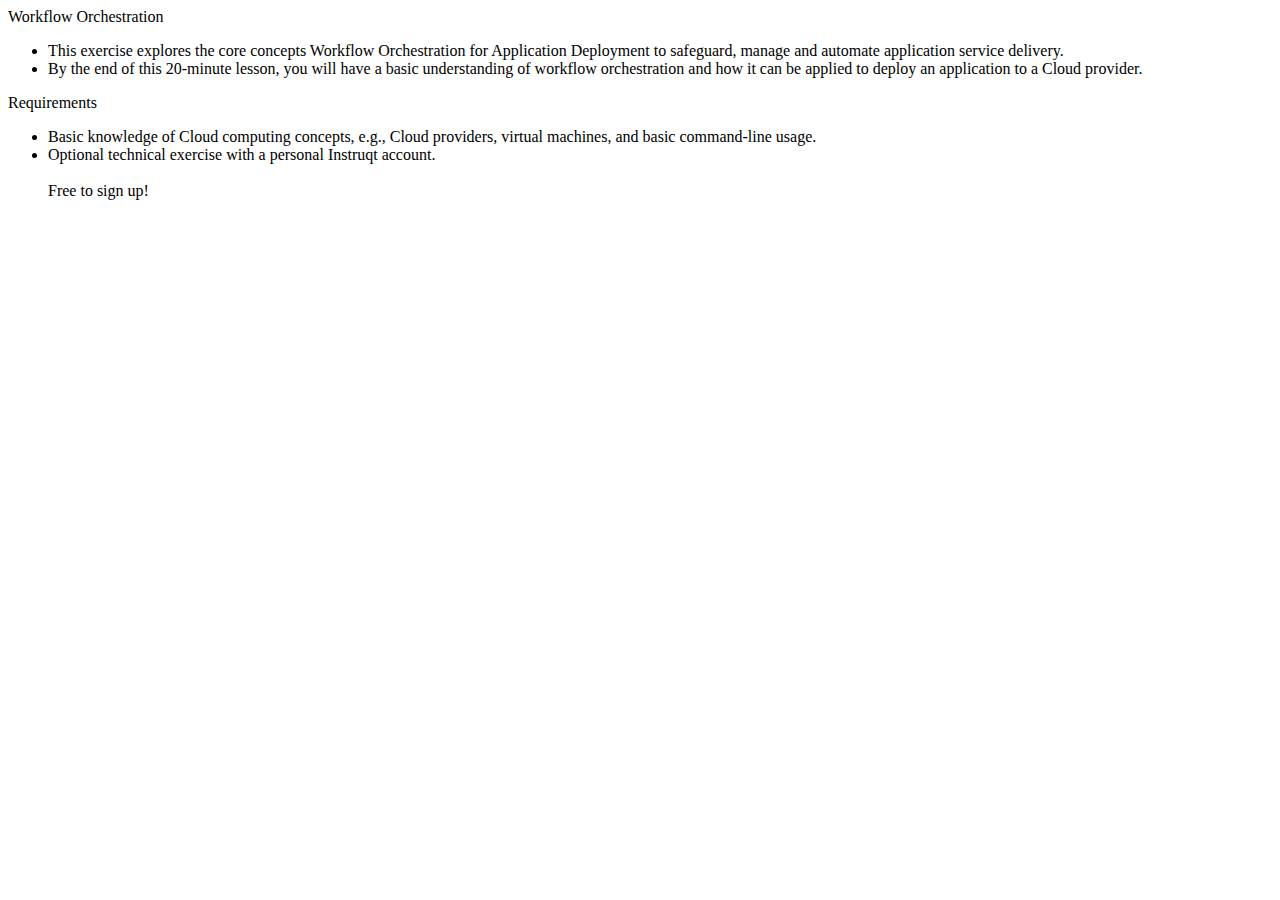
==== docs/html/slide-1.html @ e6fe4b3c "This is a first commit" ====
<!DOCTYPE html>
<html lang="en">

<head>
  <meta charset="UTF-8" />
  <meta name="viewport" content="width=device-width, initial-scale=1.0" />
  <title>Orchestration Journey</title>
  <link rel="stylesheet" href="css/style.css">
  <script type="text/javascript" src="js/paginator.js" defer></script>

  <style>
    .card-image {
      filter: grayscale(0%);
    }
  </style>
</head>

<body>
  <section>
    <div class="card explainer half-width">
      <div class="card-subtitle">
        Workflow Orchestration
      </div>
      <div class="card-bullets">
        <ul>
          <li class="card-bullet">
            This exercise explores the core concepts Workflow Orchestration for Application Deployment to safeguard,
            manage and automate application service delivery.
          </li>
          <li class="card-bullet">
            By the end of this 20-minute lesson, you will have a basic understanding of workflow orchestration and how
            it can be applied to deploy an application to a Cloud provider.
          </li>
        </ul>
      </div>
    </div>
    <div class="card explainer half-width">
      <div class="card-subtitle">
        Requirements
      </div>
      <div class="card-bullets">
        <ul>
          <li class="card-bullet">
            Basic knowledge of Cloud computing concepts, e.g., Cloud providers, virtual machines, and basic command-line
            usage.
          </li>
          <li class="card-bullet">
            Optional technical exercise with a personal Instruqt account.
            <br>
            <br>
            Free to sign up!
          </li>
        </ul>
      </div>
    </div>
  </section>
</body>

</html>
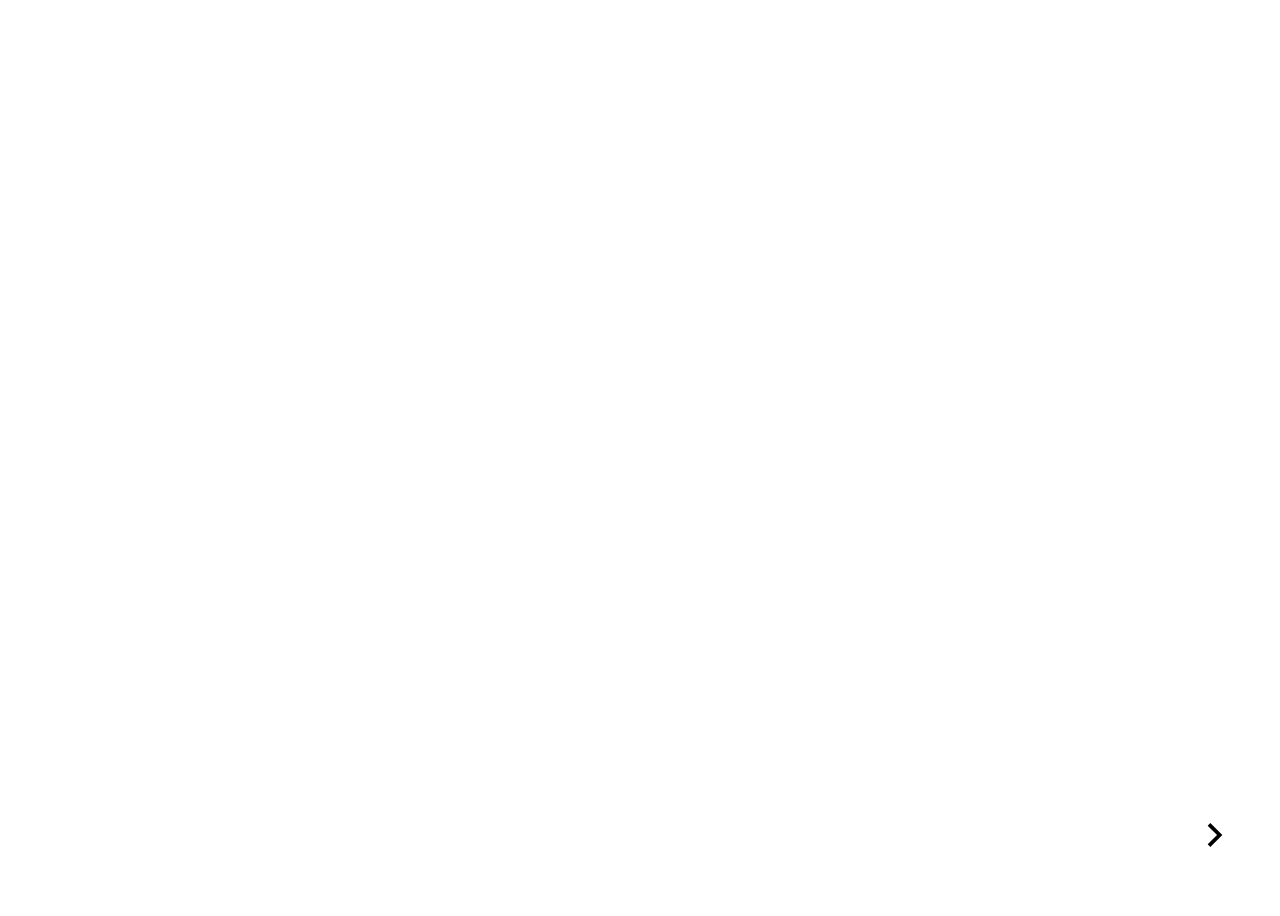
==== commit 4dd46960: "Adding clean Instruqt track" ====
--- a/docs/html/slide-1.html
+++ b/docs/html/slide-1.html
@@ -5,8 +5,8 @@
   <meta charset="UTF-8" />
   <meta name="viewport" content="width=device-width, initial-scale=1.0" />
   <title>Orchestration Journey</title>
-  <link rel="stylesheet" href="css/style.css">
-  <script type="text/javascript" src="js/paginator.js" defer></script>
+  <link rel="stylesheet" href="../css/style.css">
+  <script type="text/javascript" src="../js/paginator.js" defer></script>
 
   <style>
     .card-image {
--- a/docs/css/style.css
+++ b/docs/css/style.css
@@ -0,0 +1,230 @@
+@import url("https://fonts.googleapis.com/css2?family=Roboto:wght@100;300;400;500;600;700&display=swap");
+@import url("https://fonts.googleapis.com/css2?family=Roboto+Mono:wght@400;600&display=swap");
+
+:root {
+  --max-height: 700px;
+  --min-width: calc(var(--max-height) / 2);
+  --h1-font-size: 64px;
+  --h2-font-size: 36px;
+  --h3-font-size: 24px;
+
+  --h1-font-weight: 700;
+  --h2-font-weight: 600;
+  --h3-font-weight: 500;
+
+  --primary-color: #171321; /* Charcoal */
+  --gray-01: #D1D0D3;
+  --gray-02: #A2A1A6;
+  --gray-03: #74717A;
+  --gray-04: #45424D;
+  --gray-05: #2B2838;
+  --primary-color-alt: #137bad;
+  --secondary-color: #9dadbc;
+  --accent-color: #dc91b9;
+  --background-color: #FFFFFF;
+
+  --default-border: var(--gray-02) solid 0px;
+}
+
+body {
+  display: flex;
+  justify-content: center;
+  align-items: flex-start;
+  height: 100vh;
+  font-family: "Roboto", sans-serif;
+  overflow: hidden;
+  background-color: var(--background-color);
+}
+
+section {
+  display: flex;
+  align-items: center;
+  height: var(--max-height);
+  aspect-ratio: 16/9;
+  /* padding-top: 50px; */
+}
+
+.card {
+  border: var(--default-border);
+  border-radius: 10px;
+}
+
+.explainer,
+.interactive {
+  height: calc(var(--max-height) - 100px);
+  border: var(--default-border);
+}
+
+.half-width {
+    width: 50%;
+}
+
+/* We don't need to specify `full-width` as it is the default.
+   This item is here for completeness.
+ */
+
+.full-width {
+    width: 100%;
+}
+
+.card-title,
+.card-subtitle,
+.card-command {
+  margin: 25px 50px;
+  border: var(--default-border);
+  border-radius: 10px;
+  display: flex;
+  align-items: center;
+}
+
+.card-title {
+  color: var(--primary-color);
+  font-size: var(--h1-font-size);
+  height: calc(var(--h1-font-size) * 1.5);
+  font-weight: var(--h1-font-weight);
+
+  --splash-delay: 2;
+  opacity: 0;
+  animation: fadeInUp ease forwards;
+  animation-duration: calc(var(--splash-delay) * 500ms);
+  animation-delay: calc(var(--splash-delay) * 200ms);
+}
+
+.card-subtitle {
+  color: var(--primary-color);
+  font-size: var(--h2-font-size);
+  height: calc(var(--h2-font-size) * 3);
+  font-weight: var(--h2-font-weight);
+
+  --splash-delay: 4;
+  opacity: 0;
+  animation: fadeInUp ease forwards;
+  animation-duration: calc(var(--splash-delay) * 500ms);
+  animation-delay: calc(var(--splash-delay) * 200ms);
+}
+
+.card-bullet:nth-child(1) {
+  --splash-delay: 6;
+}
+
+.card-bullet:nth-child(2) {
+  --splash-delay: 8;
+}
+
+.card-bullet:nth-child(3) {
+  --splash-delay: 10;
+}
+
+.card-bullet:nth-child(4) {
+  --splash-delay: 12;
+}
+
+.card-bullet:last-child {
+    border-bottom: none;
+}
+
+.card-bullet {
+  color: var(--primary-color);
+  line-height: 2.5rem;
+  margin: 25px 50px;
+  font-size: var(--h3-font-size);
+  font-weight: var(--h3-font-weight);
+  max-width: 80ch;
+  border-bottom: solid var(--gray-02) 1px;
+  padding-bottom: 2ch;
+  list-style-type: none;
+
+  opacity: 0;
+  animation: fadeInUp ease forwards;
+  animation-duration: calc(var(--splash-delay) * 500ms);
+  animation-delay: calc(var(--splash-delay) * 200ms);
+}
+
+.interactive {
+  max-width: 600px;
+  max-height: 600px;
+  border-radius: 50%;
+  display: flex;
+  align-items: center;
+  justify-content: center;
+  flex-wrap: wrap;
+
+  background-color: var(--background-color);
+  background-image: url("data:image/svg+xml,%3Csvg xmlns='http://www.w3.org/2000/svg' width='64' height='32'%3E%3Cpath fill='none' fill-rule='evenodd' stroke='%23137bad' stroke-dasharray='2,2' stroke-width='.15' d='M32,0 L0,16 L32,32 L64,16 L32,0 Z'/%3E%3C/svg%3E");
+  box-shadow: inset 0 0 10px 10px var(--background-color);
+
+  --splash-delay: 10;
+  opacity: 0;
+  animation: fade-in ease forwards;
+  animation-duration: calc(var(--splash-delay) * 200ms);
+  animation-delay: calc(var(--splash-delay) * 200ms);
+}
+
+.card-image-grayscale {
+  filter: grayscale(90%);
+}
+
+.card-image:hover {
+  filter: grayscale(0);
+}
+
+.square-500px {
+  max-width: 500px;
+  max-height: 500px;
+}
+
+@keyframes fadeInUp {
+  0% {
+    opacity: 0;
+    transform: translateY(30%);
+  }
+
+  30%,
+  50%,
+  100% {
+    opacity: 1;
+    transform: translateY(0);
+  }
+}
+
+@keyframes fade-in {
+  0% {
+    opacity: 0;
+  }
+
+  100% {
+    opacity: 1;
+  }
+}
+
+.box-outer-shadow {
+  filter: drop-shadow(1px 2px 5px rgb(0 0 0 / 1));
+}
+
+.top-inner-shadow {
+  box-shadow: 10 10 15px 6px inset rgba(255, 0, 96, 0.8)"
+
+    /* filter: drop-shadow(1px -1px 3px rgb(255 255 255 / 1)); */
+}
+
+.next {
+    background-image: url("../img/right-arrow.svg");
+    background-color: #FFFFFF;
+    position: absolute;
+    width: 30px;
+    height: 30px;
+    bottom: 50px;
+    right: 50px;
+    cursor: pointer;
+}
+
+.last {
+    background-image: url("../img/left-arrow.svg");
+    background-color: #FFFFFF;
+    position: absolute;
+    width: 30px;
+    height: 30px;
+    bottom: 50px;
+    left: 50px;
+    cursor: pointer;
+}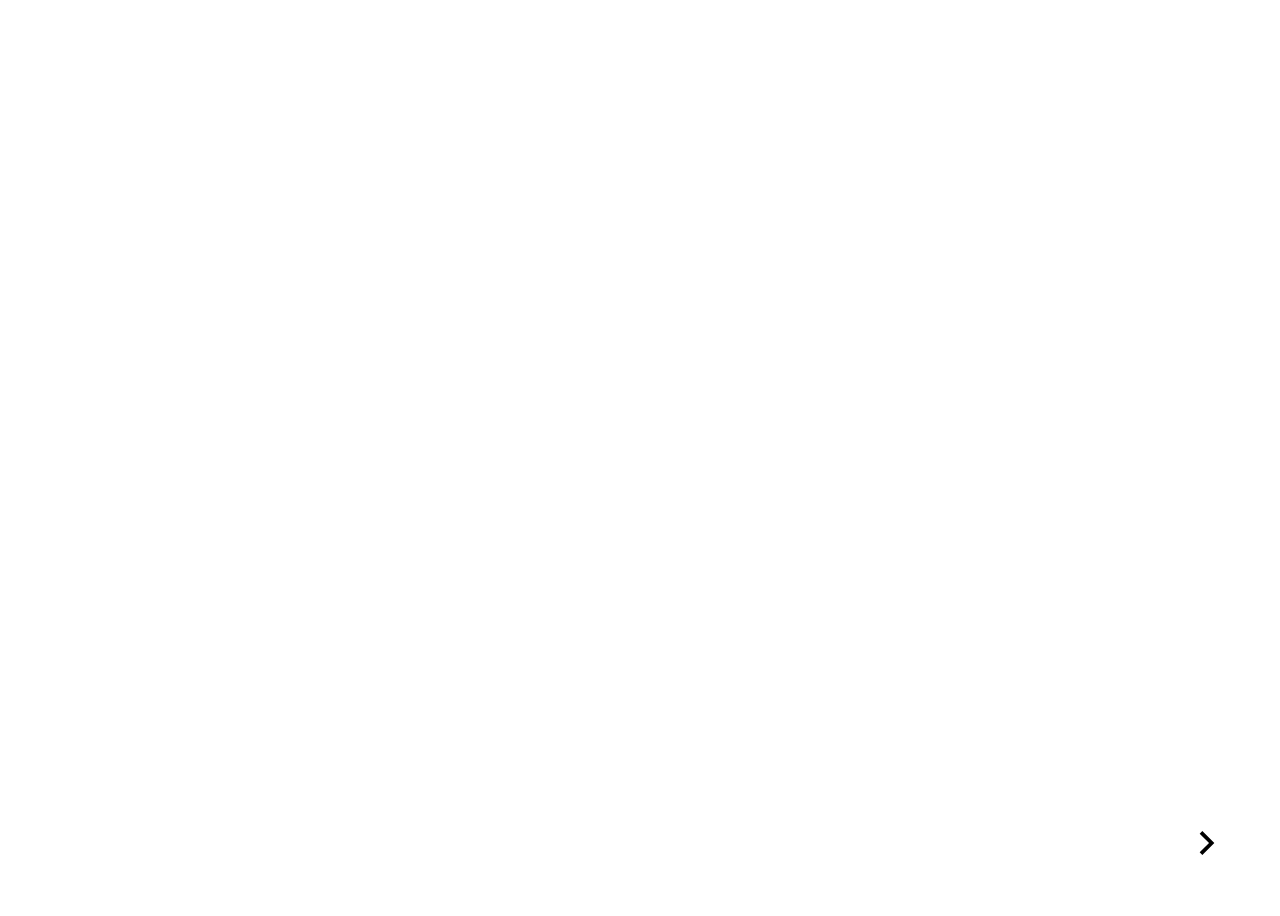
==== commit 63dc2cfa: "Adding basic lightbox for images" ====
--- a/docs/html/slide-1.html
+++ b/docs/html/slide-1.html
@@ -7,12 +7,6 @@
   <title>Orchestration Journey</title>
   <link rel="stylesheet" href="../css/style.css">
   <script type="text/javascript" src="../js/paginator.js" defer></script>
-
-  <style>
-    .card-image {
-      filter: grayscale(0%);
-    }
-  </style>
 </head>
 
 <body>
--- a/docs/css/style.css
+++ b/docs/css/style.css
@@ -27,6 +27,7 @@
 }
 
 body {
+  position: relative;
   display: flex;
   justify-content: center;
   align-items: flex-start;
@@ -41,7 +42,6 @@
   align-items: center;
   height: var(--max-height);
   aspect-ratio: 16/9;
-  /* padding-top: 50px; */
 }
 
 .card {
@@ -227,4 +227,29 @@
     bottom: 50px;
     left: 50px;
     cursor: pointer;
+}
+
+.lightbox {
+  position: absolute;
+  width: 1200px;
+  aspect-ratio: 16/9;
+  background-color: white;
+  flex-basis: auto;
+  z-index: 100;
+  padding-top: 50px;
+  box-shadow: 0 20px 50px var(--gray-05);
+  border-radius: 0.5rem;
+  backdrop-filter: blur(2rem);
+
+  display: flex;
+  align-items: center;
+  justify-content: center;
+}
+
+.hidden {
+  display: none;
+}
+
+.lightgox-svg svg{
+  max-height: 600px;
 }